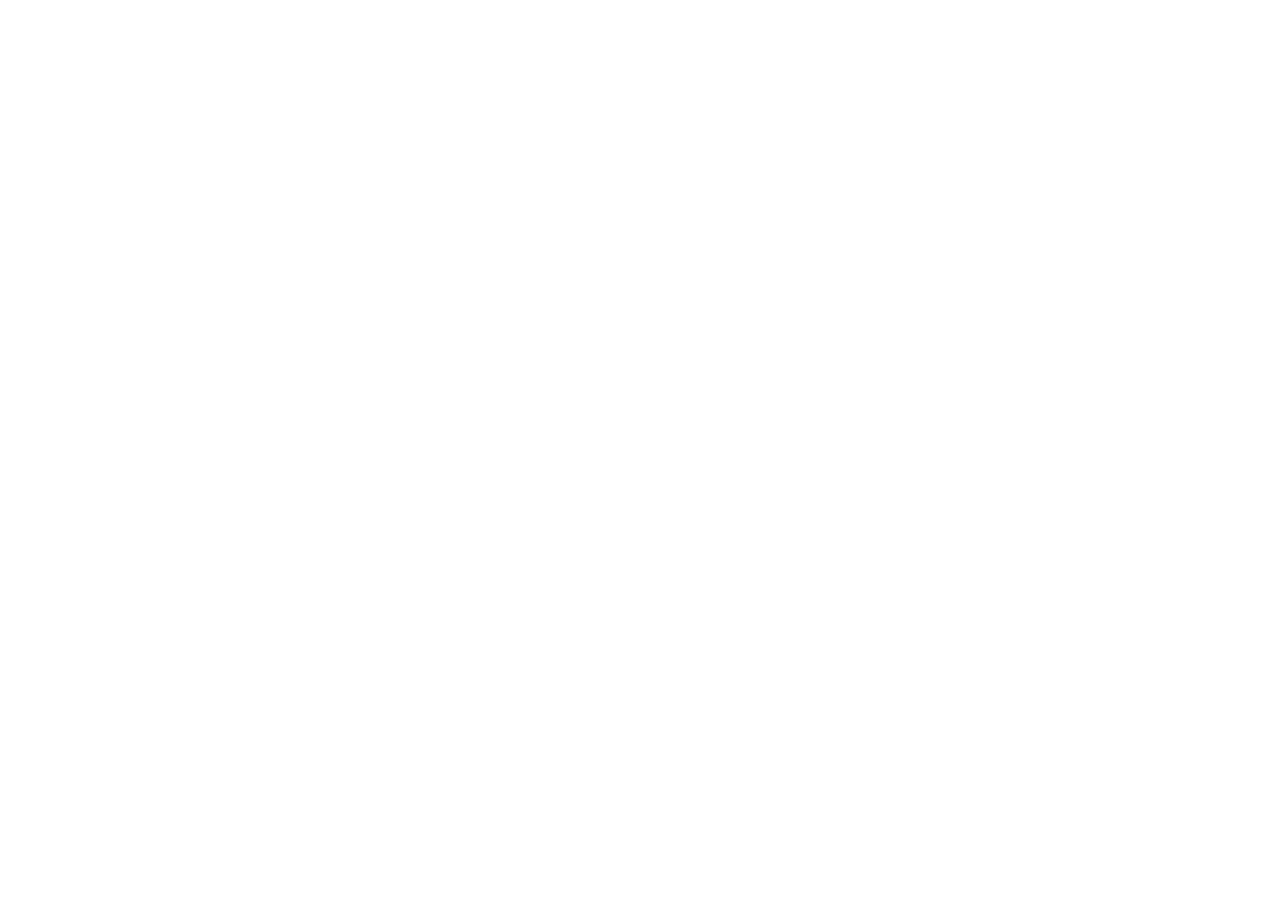
==== javascript/index.html @ 905e8072 "Added Import and Interaction notes + TODO" ====
<!DOCTYPE html>
<html lang="en">
<head>
  <meta charset="UTF-8">
  <meta http-equiv="X-UA-Compatible" content="IE=edge">
  <meta name="viewport" content="width=device-width, initial-scale=1.0">
  <script src="/Import_Export/dynamic_Import.js" type="module"></script>
  <title>Test Environment</title>
</head>
<body>
  
</body>
</html>
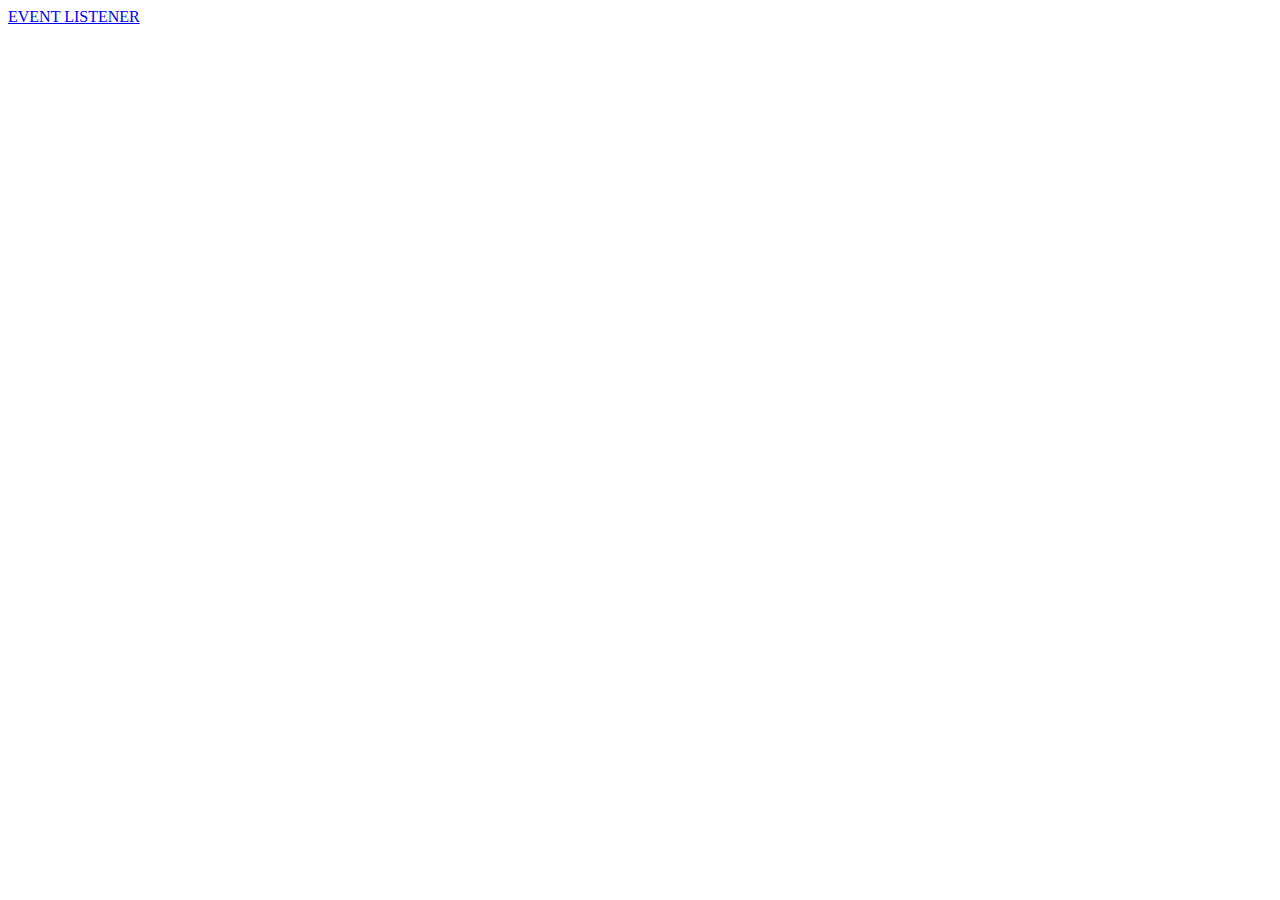
==== commit 5debfb8a: "Event Listeners" ====
--- a/javascript/index.html
+++ b/javascript/index.html
@@ -4,10 +4,11 @@
   <meta charset="UTF-8">
   <meta http-equiv="X-UA-Compatible" content="IE=edge">
   <meta name="viewport" content="width=device-width, initial-scale=1.0">
-  <script src="/Import_Export/dynamic_Import.js" type="module"></script>
+  <!-- <script nomodule></script> -->
+  <script src="/Console/table.js" type="module" defer></script>
   <title>Test Environment</title>
 </head>
 <body>
-  
+  <a href="./Event_Listeners/example.html">EVENT LISTENER</a>
 </body>
 </html>